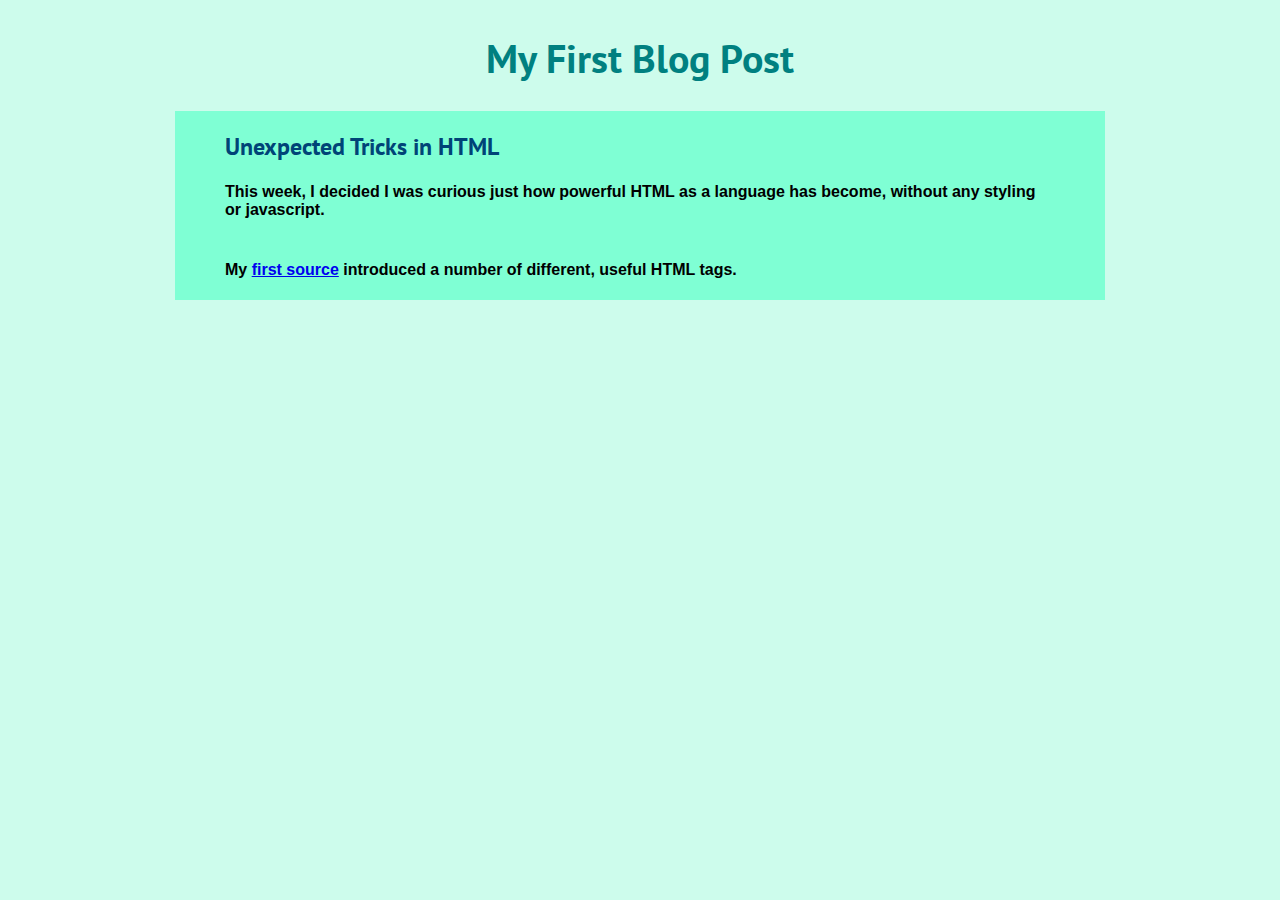
==== blog_posts/blog_post_1.html @ ab721c03 "Final Layout and Beginning of First Post" ====
<!DOCTYPE html>
<html lang="en">

<head>
    <meta charset="UTF-8">
    <meta http-equiv="X-UA-Compatible" content="IE=edge">
    <meta name="viewport" content="width=device-width, initial-scale=1.0">
    <link rel="stylesheet" href="blog_style.css" />
    <title>Blog Post #1</title>
</head>

<body>
    <div id="main">
        <h1>My First Blog Post</h1>
        <div class="post_content">
            <h2>Unexpected Tricks in HTML</h2>
            <p>This week, I decided I was curious just how powerful HTML as a language has become, without any styling or javascript.</p>
            <p>My <a href="https://javascript.plainenglish.io/9-cool-things-you-can-do-with-just-html-3f926455a3c2">first source</a> introduced a number of different, useful HTML tags.</p>
        </div>
    </div>
</body>

</html>
---- blog_posts/blog_style.css ----
@import url('https://fonts.googleapis.com/css2?family=PT+Sans:wght@700&display=swap');
@import url('https://fonts.googleapis.com/css2?family=Work+Sans:wght@700&display=swap');
body {
    width: 100vw;
    height: 100vh;
    margin: 0;
    padding: 0;
}

#main {
    height: 100%;
    display: flex;
    flex-direction: column;
    align-items: center;
    background-color: rgb(205, 252, 236);
    padding-left: 20px;
    padding-right: 20px;
}

#main>h1 {
    font-family: 'PT Sans', sans-serif;
    font-size: 2.5rem;
    font-weight: bold;
    color: teal;
    padding: 0;
    padding-top: 5px;
}

.post_content {
    display: flex;
    flex-direction: column;
    justify-content: flex-start;
    align-items: flex-start;
    background-color: aquamarine;
    width: 75%;
    max-width: 1000px;
    margin-bottom: 50px;
}

.post_content>h2 {
    font-family: 'PT Sans', sans-serif;
    color: rgb(0, 68, 119);
    padding-left: 50px;
    margin-bottom: 0;
}

.post_content>p {
    font-family: 'Open Sans', sans-serif;
    font-weight: bolder;
    padding: 5px 50px 5px 50px;
}
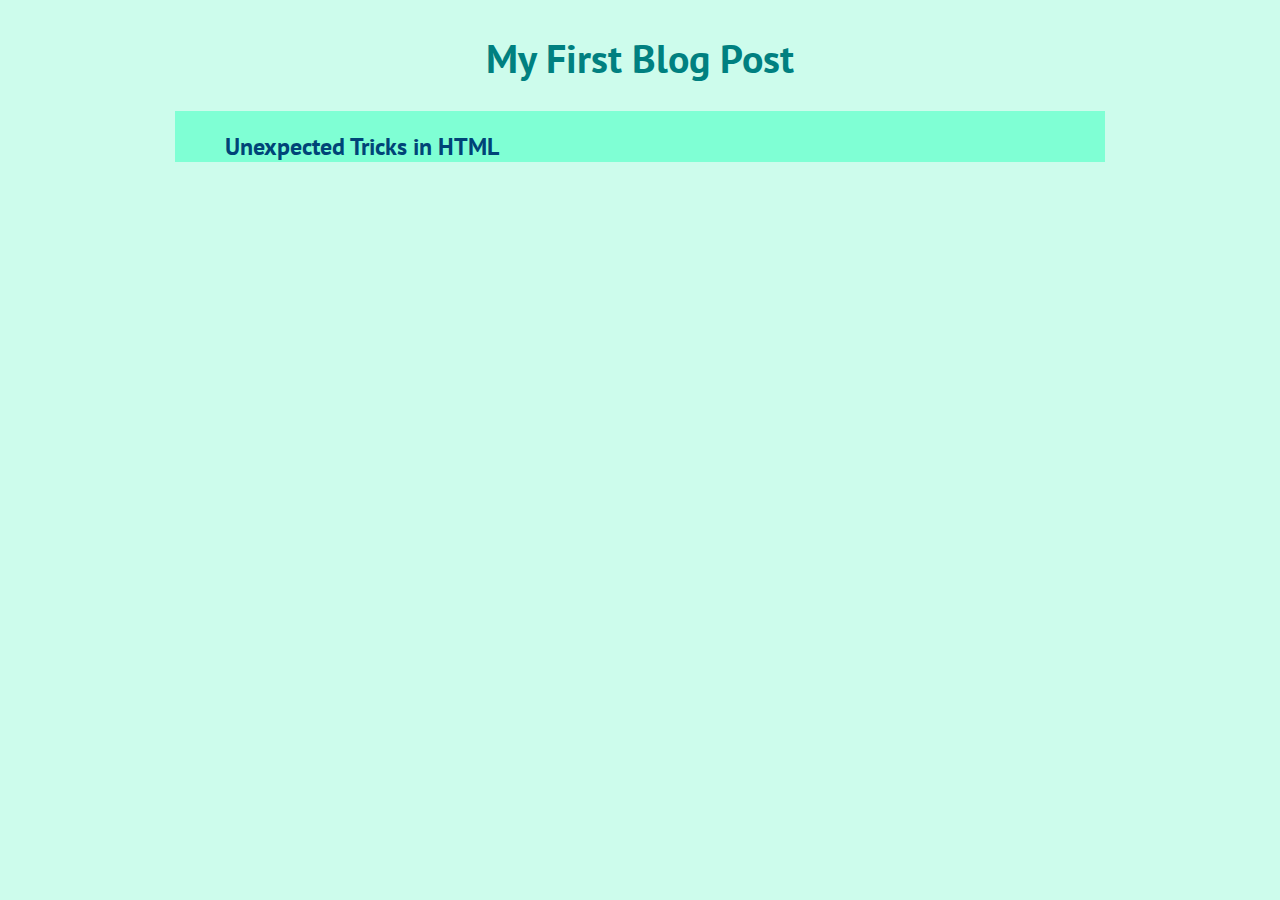
==== commit fc219d06: "changing" ====
--- a/blog_posts/blog_post_1.html
+++ b/blog_posts/blog_post_1.html
@@ -14,8 +14,8 @@
         <h1>My First Blog Post</h1>
         <div class="post_content">
             <h2>Unexpected Tricks in HTML</h2>
-            <p>This week, I decided I was curious just how powerful HTML as a language has become, without any styling or javascript.</p>
-            <p>My <a href="https://javascript.plainenglish.io/9-cool-things-you-can-do-with-just-html-3f926455a3c2">first source</a> introduced a number of different, useful HTML tags.</p>
+            <!-- <p>This week, I decided I was curious just how powerful HTML as a language has become, without any styling or javascript.</p> -->
+            <!-- <p>My <a href="https://javascript.plainenglish.io/9-cool-things-you-can-do-with-just-html-3f926455a3c2">first source</a> introduced a number of different, useful HTML tags.</p> -->
         </div>
     </div>
 </body>
--- a/blog_posts/blog_style.css
+++ b/blog_posts/blog_style.css
@@ -48,4 +48,5 @@
     font-family: 'Open Sans', sans-serif;
     font-weight: bolder;
     padding: 5px 50px 5px 50px;
+    margin-bottom: 5px;
 }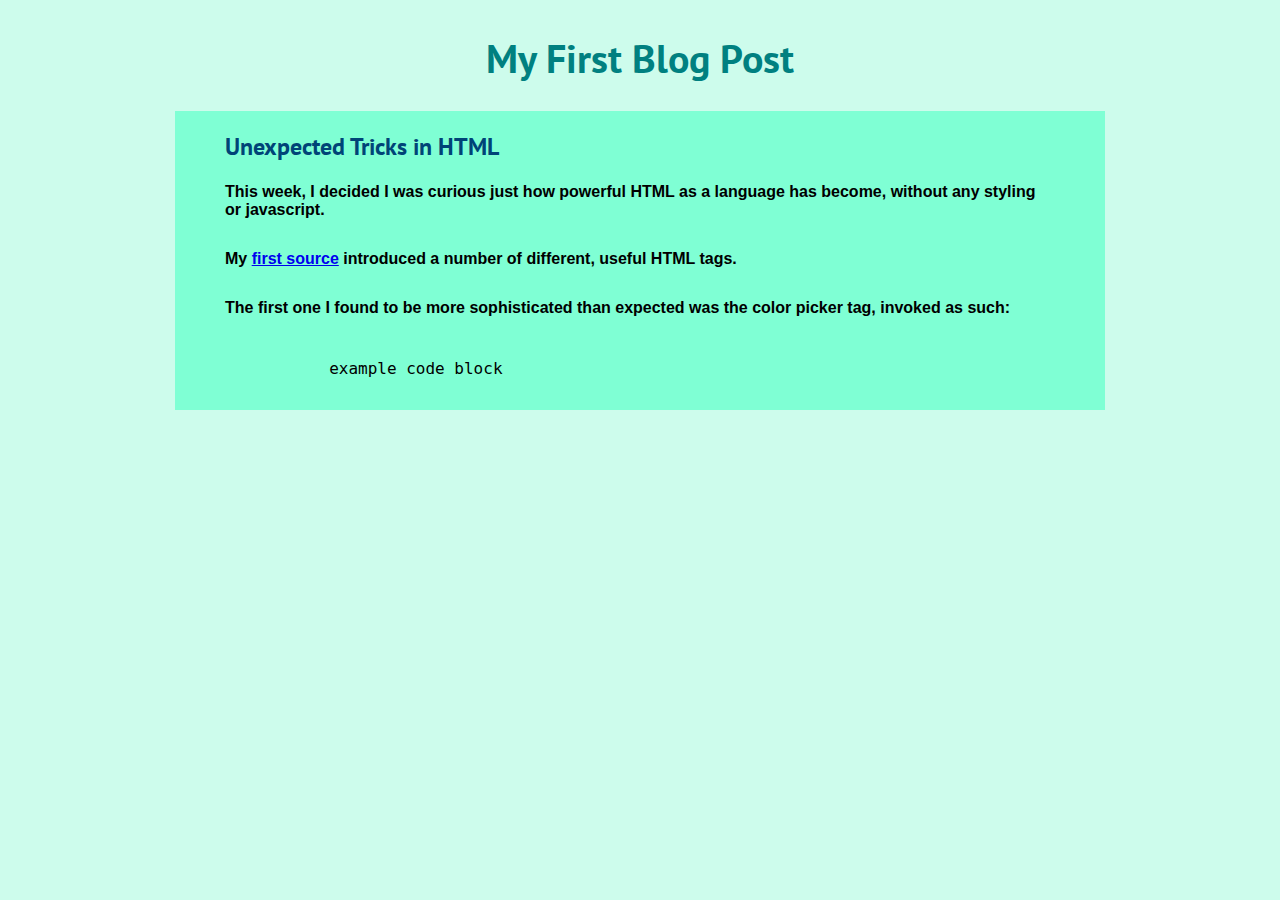
==== commit 8702e44d: "text changes blog 1" ====
--- a/blog_posts/blog_post_1.html
+++ b/blog_posts/blog_post_1.html
@@ -14,8 +14,12 @@
         <h1>My First Blog Post</h1>
         <div class="post_content">
             <h2>Unexpected Tricks in HTML</h2>
-            <!-- <p>This week, I decided I was curious just how powerful HTML as a language has become, without any styling or javascript.</p> -->
-            <!-- <p>My <a href="https://javascript.plainenglish.io/9-cool-things-you-can-do-with-just-html-3f926455a3c2">first source</a> introduced a number of different, useful HTML tags.</p> -->
+            <p>This week, I decided I was curious just how powerful HTML as a language has become, without any styling or javascript.</p>
+            <p>My <a href="https://javascript.plainenglish.io/9-cool-things-you-can-do-with-just-html-3f926455a3c2">first source</a> introduced a number of different, useful HTML tags.</p>
+            <p>The first one I found to be more sophisticated than expected was the color picker tag, invoked as such: </p>
+            <pre><code>
+                example code block
+              </code></pre>
         </div>
     </div>
 </body>
--- a/blog_posts/blog_style.css
+++ b/blog_posts/blog_style.css
@@ -49,4 +49,23 @@
     font-weight: bolder;
     padding: 5px 50px 5px 50px;
     margin-bottom: 5px;
+}
+
+code {
+    font-family: MyFancyCustomFont, monospace;
+    font-size: inherit;
+}
+
+
+/* Code in text */
+
+p>code,
+li>code,
+dd>code,
+td>code {
+    background: #ffeff0;
+    word-wrap: break-word;
+    box-decoration-break: clone;
+    padding: .1rem .3rem .2rem;
+    border-radius: .2rem;
 }